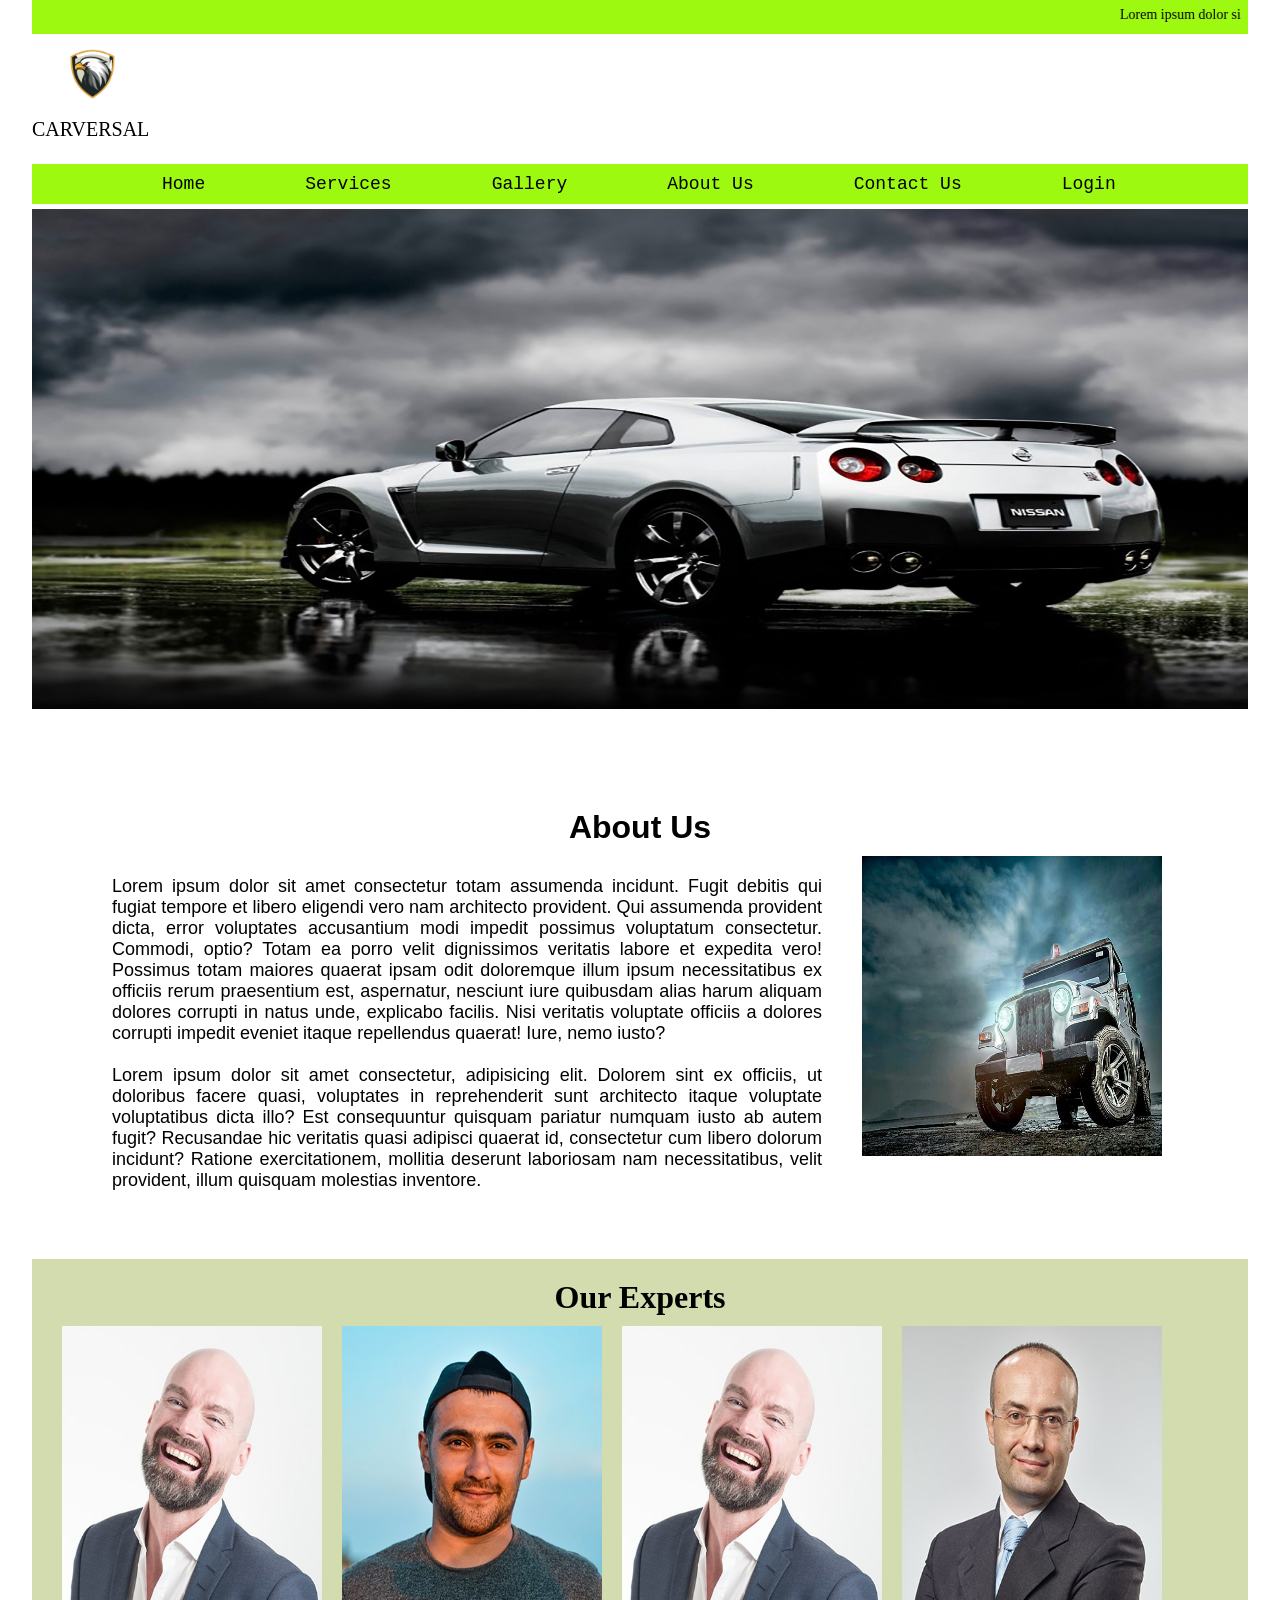
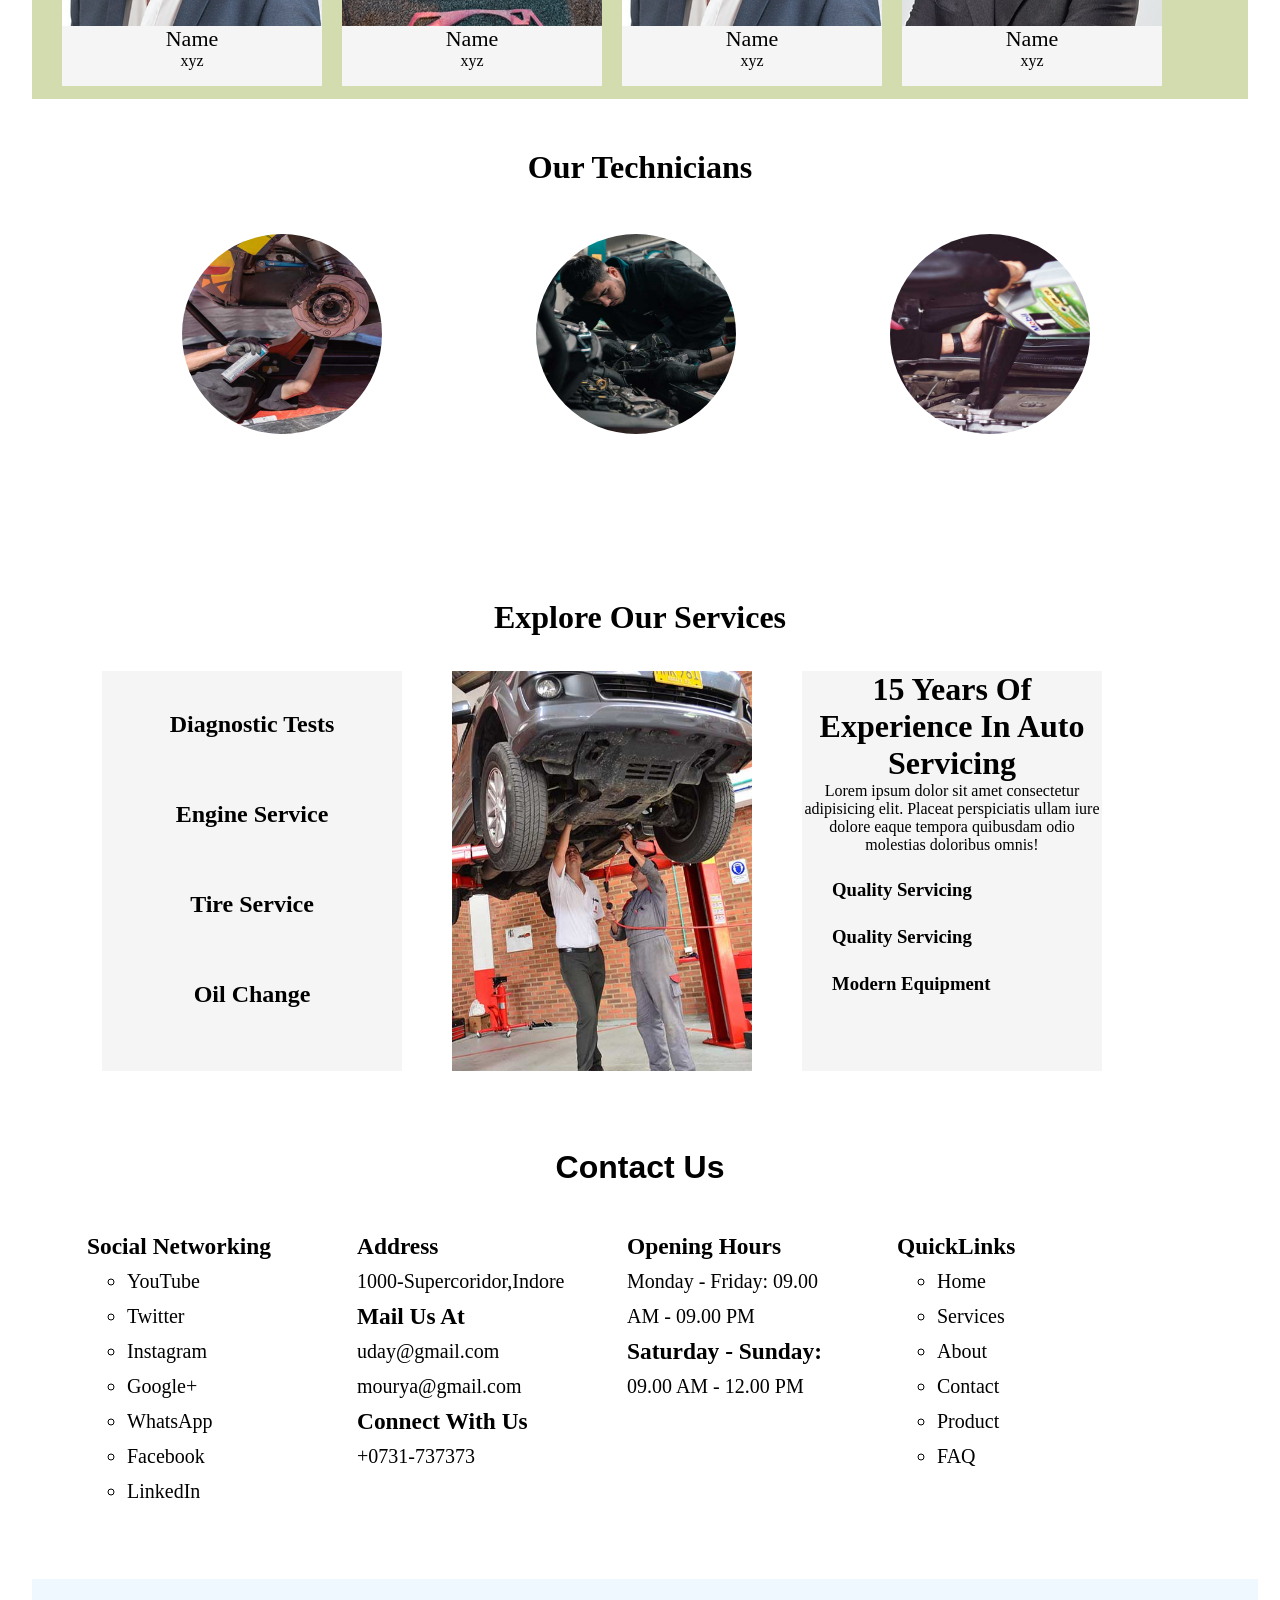
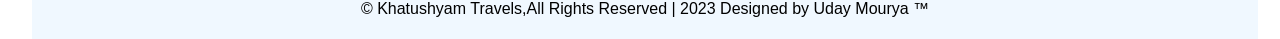
==== index.html @ ca9bf982 "Initial commit" ====
<!DOCTYPE html>
<html lang="en">
<head>
    <meta charset="UTF-8">
    <meta name="viewport" content="width=device-width, initial-scale=1.0">
    <title>Document</title>
    <link rel="icon" href="images/logo22.png">
    <link rel="stylesheet" href="style2.css">
</head>
<body>
    <div id="container">
        <div id="mqdemo">
            <marquee> Lorem ipsum dolor sit amet consectetur, adipisicing elit. Hic, blanditiis molestias! Ea, quisquam voluptas. Perspiciatis dolor odit rem voluptas error excepturi maxime repellendus quidem in ut veritatis officia reiciendis assumenda autem corrupti impedit nostrum rerum, doloremque libero ullam eius deserunt debitis ratione sapiente? Maxime adipisci autem, ipsam explicabo quam nihil est quos dolores dolore odio, perspiciatis numquam, tempore distinctio nulla. Ab deserunt in velit deleniti esse qui similique quos ut blanditiis quia impedit, voluptatem inventore perferendis doloribus illo magnam corporis quod iusto labore vitae repellendus placeat nihil culpa. Corporis molestiae mollitia eius veniam aspernatur error veritatis facere numquam necessitatibus, laboriosam facilis nostrum harum rerum minima consequatur modi autem dicta officiis neque hic! Esse possimus reiciendis delectus animi unde nesciunt, atque quaerat accusamus? Totam, nesciunt nisi incidunt obcaecati labore rem laudantium. Corporis, accusantium magnam laboriosam dolor a in vitae. Fuga repellendus totam corrupti ipsa in labore consequatur nostrum sint eaque mollitia cumque rem assumenda quasi, maiores accusamus tenetur unde. Iste pariatur exercitationem soluta? Tempore dolorum voluptas obcaecati expedita itaque illum praesentium veniam fuga amet. Aut sunt necessitatibus officiis, corporis, debitis quo sequi perferendis tenetur amet, consequuntur ad molestias adipisci quidem dolores blanditiis earum unde inventore voluptatibus. Praesentium excepturi natus voluptatum illum? </marquee>
        </div>
        <div id="header">
            <img src="images/logos.png" id="logo" alt="">
            <span id="logo_content">CARVERSAL</span>
        </div>
        <div id="nav">
            <ul>
                <li><a href="index.html">Home</a></li>
                <li><a href="">Services</a></li>
                <li><a href="gallery2.html">Gallery</a></li>
                <li><a href="about2.html">About Us</a></li>
                <li><a href="contact2.html">Contact Us</a></li>
                <li><a href="login3.html">Login</a></li>
                <!-- <li><a href="signin.html">SignIn</a></li> -->
            </ul>
       </div>
       <div id="banner">
            <img src="images/banner333.jpg" id="banner_img" alt="">
       </div>
       <div id="about"> 
            <center><h1>About Us</h1></center>
            <div id="about1">
                Lorem ipsum dolor sit amet consectetur totam assumenda incidunt. Fugit debitis qui fugiat tempore et libero eligendi vero nam architecto provident. Qui assumenda provident dicta, error voluptates accusantium modi impedit possimus voluptatum consectetur. Commodi, optio? Totam ea porro velit dignissimos veritatis labore et expedita vero! Possimus totam maiores quaerat ipsam odit doloremque illum ipsum necessitatibus ex officiis rerum praesentium est, aspernatur, nesciunt iure quibusdam alias harum aliquam dolores corrupti in natus unde, explicabo facilis. Nisi veritatis voluptate officiis a dolores corrupti impedit eveniet itaque repellendus quaerat! Iure, nemo iusto? <br>
            <br>
               Lorem ipsum dolor sit amet consectetur, adipisicing elit. Dolorem sint ex officiis, ut doloribus facere quasi, voluptates in reprehenderit sunt architecto itaque voluptate voluptatibus dicta illo? Est consequuntur quisquam pariatur numquam iusto ab autem fugit? Recusandae hic veritatis quasi adipisci quaerat id, consectetur cum libero dolorum incidunt? Ratione exercitationem, mollitia deserunt laboriosam nam necessitatibus, velit provident, illum quisquam molestias inventore.
            </div>
            <div id="about2">
                    <img src="images/about.jpg" id="aboutbanner" alt="">
            </div>
        </div>     
        <div id="box">
            <center><h1>Our Experts</h1></center>
            <div id="boxes">
                <div id="box1">
                    <img src="img/team-2.jpg" id="boximg" alt="">
                    <center><span id="fullname">Name</span></center>
                    <center><span id="designation">xyz</span></center>
                </div>
                <div id="box2">
                    <img src="img/team-3.jpg" id="boximg" alt="">
                    <center><span id="fullname">Name</span></center>
                    <center><span id="designation">xyz</span></center>
                </div>
                <div id="box3">
                    <img src="img/team-2.jpg" id="boximg" alt="">
                    <center><span id="fullname">Name</span></center>
                    <center><span id="designation">xyz</span></center>
                </div>
                <div id="box4">
                    <img src="img/team-4.jpg" id="boximg" alt="">
                    <center><span id="fullname">Name</span></center>
                    <center><span id="designation">xyz</span></center>
                </div>
            </div>
        </div>
        <div id="gallery">
            <center><h1>Our Technicians</h1></center>
                <br>
            <div id="gallery22">
                <img src="img/service-3.jpg" id="gallery_img" alt="">
                <img src="img/service-2.jpg" id="gallery_img" alt="">
                <img src="img/service-4.jpg" id="gallery_img" alt="">
            </div>
        </div>
        <div id="servicebox">
            <center><h1>Explore Our Services</h1></center>
            <div id="serv">
                <div id="sbox1">
                    <center><h2 id="con1">Diagnostic Tests</h2></center>
                    <center><h2 id="con1">Engine Service</h2></center>
                    <center><h2 id="con1">Tire Service</h2></center>
                    <center><h2 id="con1">Oil Change</h2></center>
                </div>
                <div id="sbox2">
                    <img src="img/service-1.jpg" id="imgser" alt="">
                </div>
                <div id="sbox3">
                    <center><h1 id="sh">15 Years Of Experience In Auto Servicing</h1></center>
                    <center><span id="sh2">Lorem ipsum dolor sit amet consectetur adipisicing elit. Placeat perspiciatis ullam iure dolore eaque tempora quibusdam odio molestias doloribus omnis!</span></center>
                    <h3 id="sh3">Quality Servicing</h3>
                    <h3 id="sh4">Quality Servicing</h3>
                    <h3 id="sh5">Modern Equipment</h3>
                </div>
            </div>
        </div>
       <div id="contact">
        <center><h1>Contact Us</h1></center>
        <br>
        <div id="contact1">
            <h3>Social Networking</h3>
            <ul type="circle">
                <li>YouTube</li>
                <li>Twitter</li>
                <li>Instagram</li>
                <li>Google+</li>
                <li>WhatsApp</li>
                <li>Facebook</li>
                <li>LinkedIn</li>
            </ul>
        </div>
        <div id="contact2">
            <h3>Address</h3>
            <span>
                1000-Supercoridor,Indore
            </span>

            <h3>Mail Us At</h3>
            <span>
                uday@gmail.com <br>
                mourya@gmail.com
            </span>

            <h3>Connect With Us</h3>
                <span>
                    +0731-737373 <br>
                </span>
        </div>
        <div id="contact3">
            <h3>Opening Hours</h3>
            <span>
                Monday - Friday:
            </span>
            <span>
                09.00 AM - 09.00 PM
            </span>
            <h3>Saturday - Sunday:</h3>
            <span>
                09.00 AM - 12.00 PM
            </span>
        </div>
        <div id="contact4">
            <h3>QuickLinks</h3>
            <ul type="circle">
                <li>Home</li>
                <li>Services</li>
                <li>About</li>
                <li>Contact</li>
                <li>Product</li>
                <li>FAQ</li>
            </ul>
        </div>
    </div>
    <div id="footer">
        <div id="footer1">
            <center>
                &copy;  Khatushyam Travels,All Rights Reserved | 2023 Designed by Uday Mourya &trade;
              </center>
        </div>
    </div>
    </div>
</body>
</html>
---- style2.css ----
*{
    margin: 0;
}
#container{
    height:auto;
    width:95%;
    margin:auto;
}
#mqdemo{
    background-color: #9DF910 ;
    color:black;
    font-size: 14px;    
    padding: 7px;
    font-family: candara;
}
#header{
    height: 90px;
    width: 60px;
}
#logo{
    height: 80px;
    width: 120px;
    transition: 1s;
}
#logo_content{
    position:absolute;
    font-family: 'Times New Roman', Times, serif;
    font-size: 20px;
}
#nav{
    /* z-index: 1; */
    /* position: sticky;
    top:10; */
    margin-top: 40px;
    height:40px;
    background-color: #9DF910;
}
#nav ul{
    display: flex;
   list-style: none;
}
#nav ul li{
    display: inline;
    padding: 10px;
}
#nav ul li a{
    margin-left: 80px;
    align-items: center;
    color:black;
    font-size: 18px;
    font-family: 'Courier New', Courier, monospace;
    text-decoration: none;
}
#banner{
    margin-top: 5px;
    height: 550px;
}
#banner_img{
    height: 500px;
    width: 100%;
}
#about{
    height: 400px;
    padding:50px;
    font-family: 'Franklin Gothic Medium', 'Arial Narrow', Arial, sans-serif;
}
#about1{
    float: left;
    margin: 10px;
    height:290px;
    text-align: justify;
    font-size: 18px;
    width: 710px;
    padding: 20px;
}
#about2{
    float: left;
    height:300px;
    width: 300px;
    margin: 10px;
}
#aboutbanner{
    height: 300px;
    width: 300px;
}
#box{
    height:400px;
    padding: 20px;
    background-color: #D2DCAF 
}
#box1,#box2,#box3,#box4{
    height:360px;
    width:260px;
    margin:10px;
    float: left;
    background-color: whitesmoke;
}
#boximg{
    height:300px;
    width:260px;
    float: left;
}
#box1,#box2,#box3,#box4:hover{
    transform: rotateY(360deg);
}
#gallery{
    height: 400px;
    margin-top: 50px;
}
#gallery_img{
    margin-top: 30px;
    height: 200px;
    width: 200px;
    margin-left: 150px;
    border-radius: 50%;
    transition: 1s;
    align-items: center;
}
#servicebox{
    height:500px;
    padding: 20px;
    margin-top: 30px;
}
#sbox1,#sbox2,#sbox3{
    margin-top: 35px;
    height:400px;
    width:300px;
    margin-left: 50px;
    background-color:whitesmoke;
    float: left;
}
#con1{
    height: 50px;
    margin: 40px;
    background-color: whitesmoke;
}
#imgser{
    height:400px;
    width:300px;
}
#boxim1{
    height:300px;
    width:300px;
    margin-left: 90px;
    float: left;
}
#servicebox #sbox3 #sh1{
    text-align: justify;
}
#servicebox #sbox3 #sh2{
    margin-top: 50px;
    text-align: left;

}
#servicebox #sbox3 #sh3,#sh4,#sh5{
    margin-top: 25px;
   margin-left: 30px;
    text-align: left;

}
#contact{
    /* margin-top: 20px; */
    height:400px;
    background-color:white;
    padding: 30px;
    font-family: 'Franklin Gothic Medium', 'Arial Narrow', Arial, sans-serif;
}
#contact1,#contact2,#contact3,#contact4{
    height: 290px;
    width: 220px;
    font-size: 20px;
    font-family: Lato;
    justify-content: center;
    margin: 5px;
    float:left;
    padding: 20px;
    line-height: 35px;
}
#fullname{
    font-size: 22px;
    font-family: Cambria, Cochin, Georgia, Times, 'Times New Roman', serif;
}
#designation{
    font-family: Georgia, 'Times New Roman', Times, serif;
}
#footer{
    height:50px;
    width:95%;
    padding: 5px;
    background-color: aliceblue;
    position: absolute;
}
#footer1{
    position: relative;
    top: 50%;
    left: 50%;
    transform: translate(-50%,-50%);
    font-family: 'Trebuchet MS', 'Lucida Sans Unicode', 'Lucida Grande', 'Lucida Sans', Arial, sans-serif;
    justify-content: center;
}
/* #signin{
    height:300px;
    padding: 80px;
}
#sign_in{
    font-family: candara;
    padding: 20px;
    height: 350px;
    width: 400px;
    margin: auto;
}
.input_field{
    height:40px;
    width: 400px;
    margin: 5px;
    margin-left: 20px;
    font-family: 'Franklin Gothic Medium', 'Arial Narrow', Arial, sans-serif;
    font-size: 18px;
    border: 1 px solid indianred;
    outline: 0px;
    background-color: whitesmoke;
}

.input_btn{
    font-family: candara;
    font-size: 18px;
    height:35px;
    width: 350px;
    margin: 5px;
    margin-left: 50px;
    background-color:#9DF910;
    border:0px;
    color:white;
    align-items: center;
}
#form_align{
    margin-top: 30px;
} */
    /**/
    #signin{
        height:350px;
        padding: 35px;
    }
    #sign_in{
        font-family: candara;
        padding: 50px;
        height: 350px;
        width: 400px;
        margin: auto;
    }
    #inputfield{
        height:30px;
        width: 350px;
        margin: 5px;
        margin-left: 5px;
        font-family: 'Franklin Gothic Medium', 'Arial Narrow', Arial, sans-serif;
        font-size: 16px;
        border: 1 px solid indianred;
        outline: 1px;
        background-color: whitesmoke;
    }
    
    #btn{
        font-family: candara;
        font-size: 18px;
        height:35px;
        width: 350px;
        margin: 5px;
        margin-left: -20px;
        background-color:#9DF910;
        color:white;
        align-items: center;
        border-radius: 30px;
    }
    #form_align{
        margin-top: 30px;
    }
    .btn:hover{
      background-color: aliceblue;
    }
@media only screen and (max-width:360px) {
    *{
        margin: 0;
    }
    /* #container{
        height:auto;
        width:95%;
        margin:auto;
    } */
    #mqdemo{
        background-color: #9DF910 ;
        color:black;
        font-size: 14px;    
        padding: 5px;
        font-family: candara;
    }
    #header{
        height: 70px;
        width: 60px;
    }
    #logo{
        height: 60px;
        width: 90px;
        transition: 1s;
    }
    #logo_content{
        position:absolute;
        font-family: 'Times New Roman', Times, serif;
        font-size: 16px;
    }
    #nav{
        z-index: 1;
        position: sticky;
        top:10; 
        margin-top: 25px;
        height:30px;
        background-color: #9DF910;
    }
    #nav ul{
        display: flex;
       list-style: none;
       margin-top: 10px;
       left: 0;
    }
    #nav ul li{
        display: inline;
        padding: 5px 0px;
    }
    #nav ul li a{
        margin-left: 7px;
        align-items: center;
        color: black;
        font-weight: 700;
        font-size: 10px;
        left: 0;
        font-family: 'Courier New', Courier, monospace;
        text-decoration: none;
    }
    #banner{
        margin-top: 5px;
        height: 350px;
    }
    #banner_img{
        height: 350px;
        width: 100%;
    }
    #about{
        height: 890px;;
        margin-top: 5px;
        padding:0px 5px;
        font-family: 'Franklin Gothic Medium', 'Arial Narrow', Arial, sans-serif;
    }
    #about1{
        /* margin: auto; */
        margin: 10px 0px;
        height:580px;
        text-align: justify;
        background-color: aliceblue;
        font-size: 16px;
        width: 87%;
    }
    #about2{
        height:180px;
        width: 300px;
        padding: 5px;
    }
    #aboutbanner{
        height: 180px;
        width: 300px;
        margin: auto;
    }
    #box{
        height:1470px;
        /* padding: 20px;*/
    }
    #boxes{
        margin: auto;
        width: 200px;
    }
    #box1,#box2,#box3,#box4{
        height:330px;
        width:200px;
        margin:10px;
        margin-top: 20px;
        /* margin-left: 30px; */
        float: left;
        /* background-color: whitesmoke; */
    }
    #boximg{
        height:270px;
        width:200px;
        float: left;
    }
    #box1,#box2,#box3,#box4:hover{
        transform: rotateY(360deg);
    }
    #gallery{
        height: 800px;
        margin-top: 20px;
    }
    #gallery22{
      margin: auto;
      width:200px;
    }
    #gallery_img{
        margin-top: 30px;
        height: 200px;
        width: 200px;
        margin: 20px 0px;
        /* border-radius: 50%; */
        /* transition: 1s; */
        /* align-items: center; */
    }
    #servicebox{
        height:1200px;
        margin-top: 5px;
    }
    #serv{
        background-color:red;
        margin: auto;
        width: 300px;
    }
    #sbox1,#sbox2,#sbox3{
        margin-top: 35px;
        height:350px;
        width:200px;
        background-color:whitesmoke;
        float: left;
    }
    #con1{
        height: 45px;
        margin: 40px;
        font-size: 20px;
        text-align: center;
    }
    #imgser{
        height:350px;
        width:200px;
    }
    /* #boxim1{
        height:300px;
        width:300px;
        margin-left: 150px;
        float: left;
    } */
    #servicebox #serv #sbox3 #sh1{
        text-align: justify;
    }
    #servicebox #serv #sbox3 #sh2{
        margin-top: 50px;
        text-align: left;
    }
    #sh{
        margin: 10px;
        font-size: 25px;
    }
    #sh2{
        justify-content: space-between;
    }
    #servicebox #serv #sbox3 #sh3,#sh4,#sh5{
        margin-top: 10px;
       margin-left: 30px;
        text-align: left;
    
    }
    #contact{
        margin-top: 20px;
        height:1530px;
        /* padding: 15px; */
        font-family: 'Franklin Gothic Medium', 'Arial Narrow', Arial, sans-serif;
    }
    #contact1,#contact2,#contact3,#contact4{
        height: 290px;
        width: 150px;
        font-size: 18px;
        font-family: Lato;
        justify-content: center;
        margin: 20px;
        margin-left: 30px;
        float:left;
        padding: 30px;
        line-height: 35px;
    }
    #fullname{
        font-size: 22px;
        font-family: Cambria, Cochin, Georgia, Times, 'Times New Roman', serif;
    }
    #designation{
        font-family: Georgia, 'Times New Roman', Times, serif;
    }
    #footer{
        height:50px;
        padding: 5px;
        position: absolute;
        width:95%;
    }
    #footer1{
        position: relative;
        top: 50%;
        left: 50%;
        transform: translate(-50%,-50%);
        font-family: 'Trebuchet MS', 'Lucida Sans Unicode', 'Lucida Grande', 'Lucida Sans', Arial, sans-serif;
        justify-content: center;
    }
    #signin{
        height:250px;
        padding: 35px;
    }
    #sign_in{
        font-family: candara;
        padding: 10px;
        height: 250px;
        width: 250px;
        margin: auto;
    }
    #inputfield{
        height:25px;
        width: 250px;
        margin: 5px;
        margin-left: 5px;
        font-family: 'Franklin Gothic Medium', 'Arial Narrow', Arial, sans-serif;
        font-size: 16px;
        border: 1 px solid indianred;
        outline: 0px;
        background-color: whitesmoke;
    }
    
    #btn{
        font-family: candara;
        font-size: 18px;
        height:35px;
        width: 200px;
        margin: 5px;
        margin-left: 30px;
        background-color:#9DF910;
        color:white;
        align-items: center;
        border-radius: 30px;
    }
    #form_align{
        margin-top: 30px;
    }
    .btn:hover{
      background-color: aliceblue;
    }
}
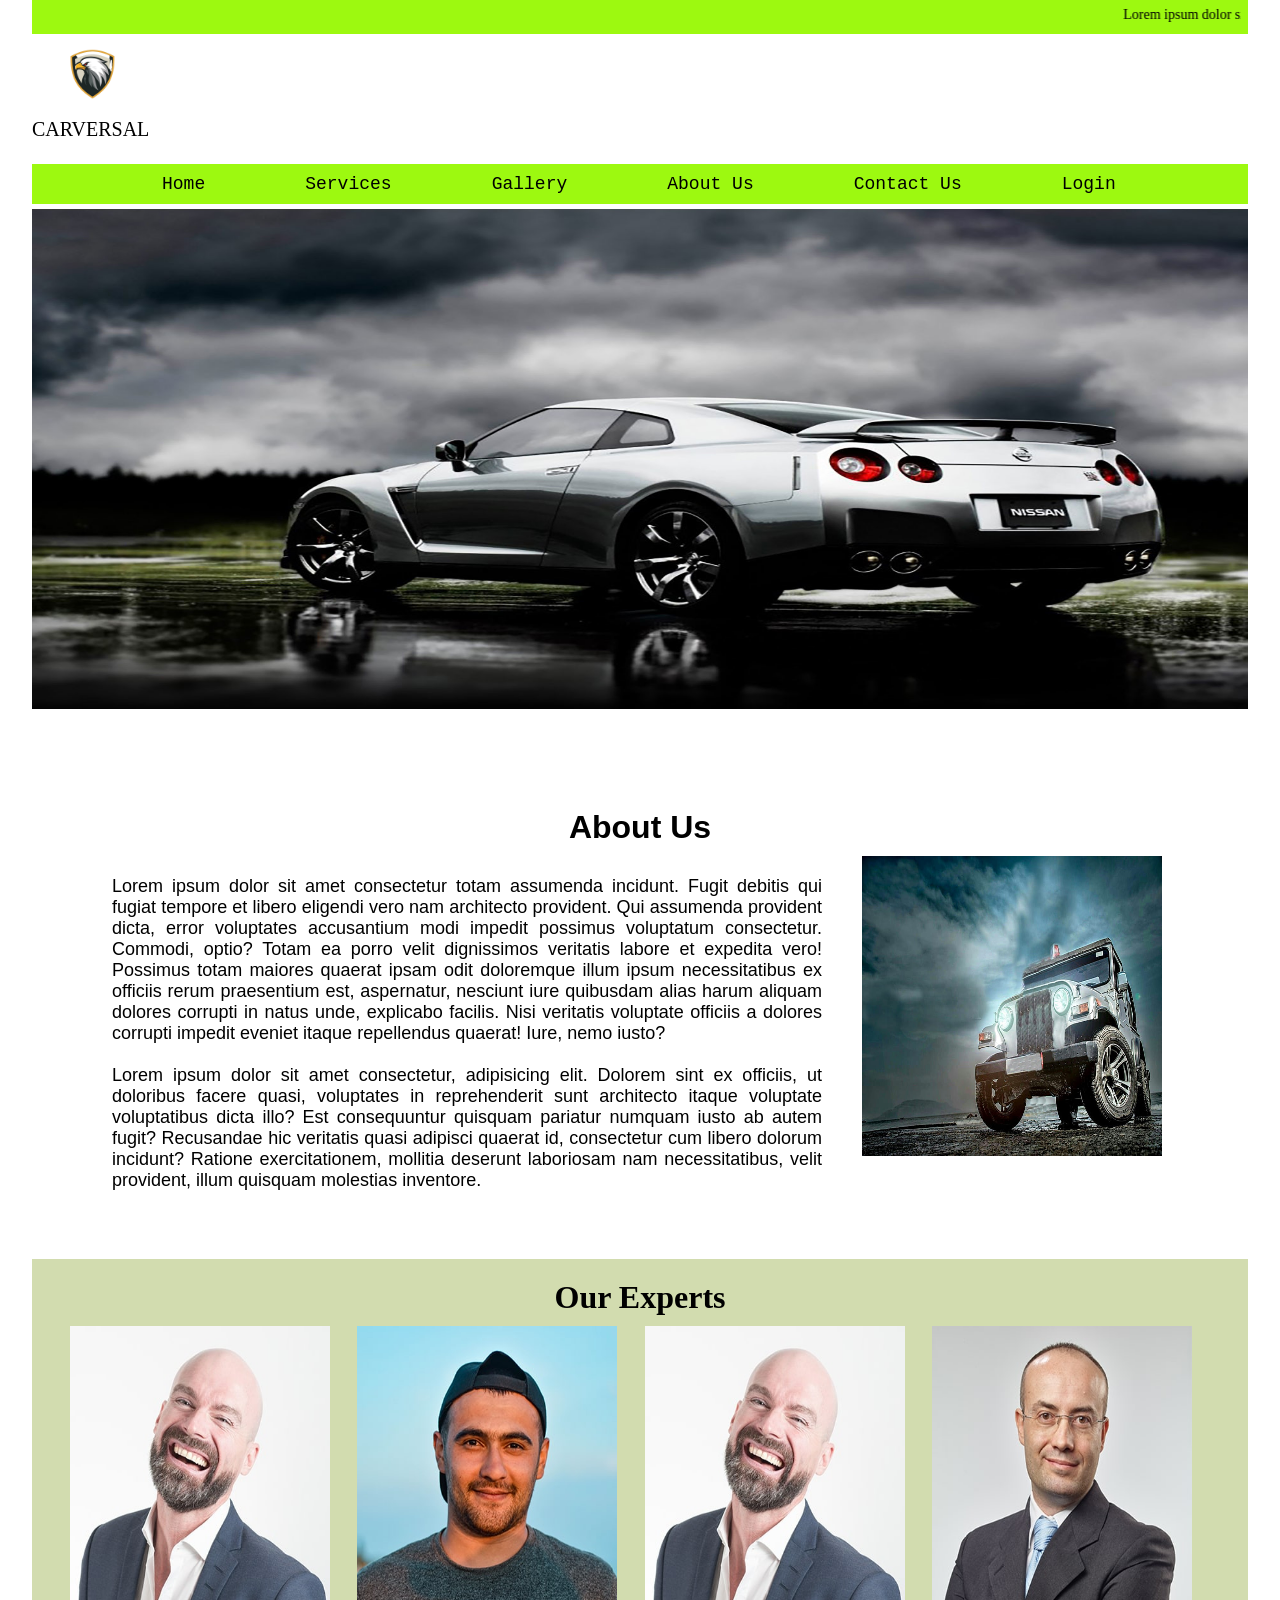
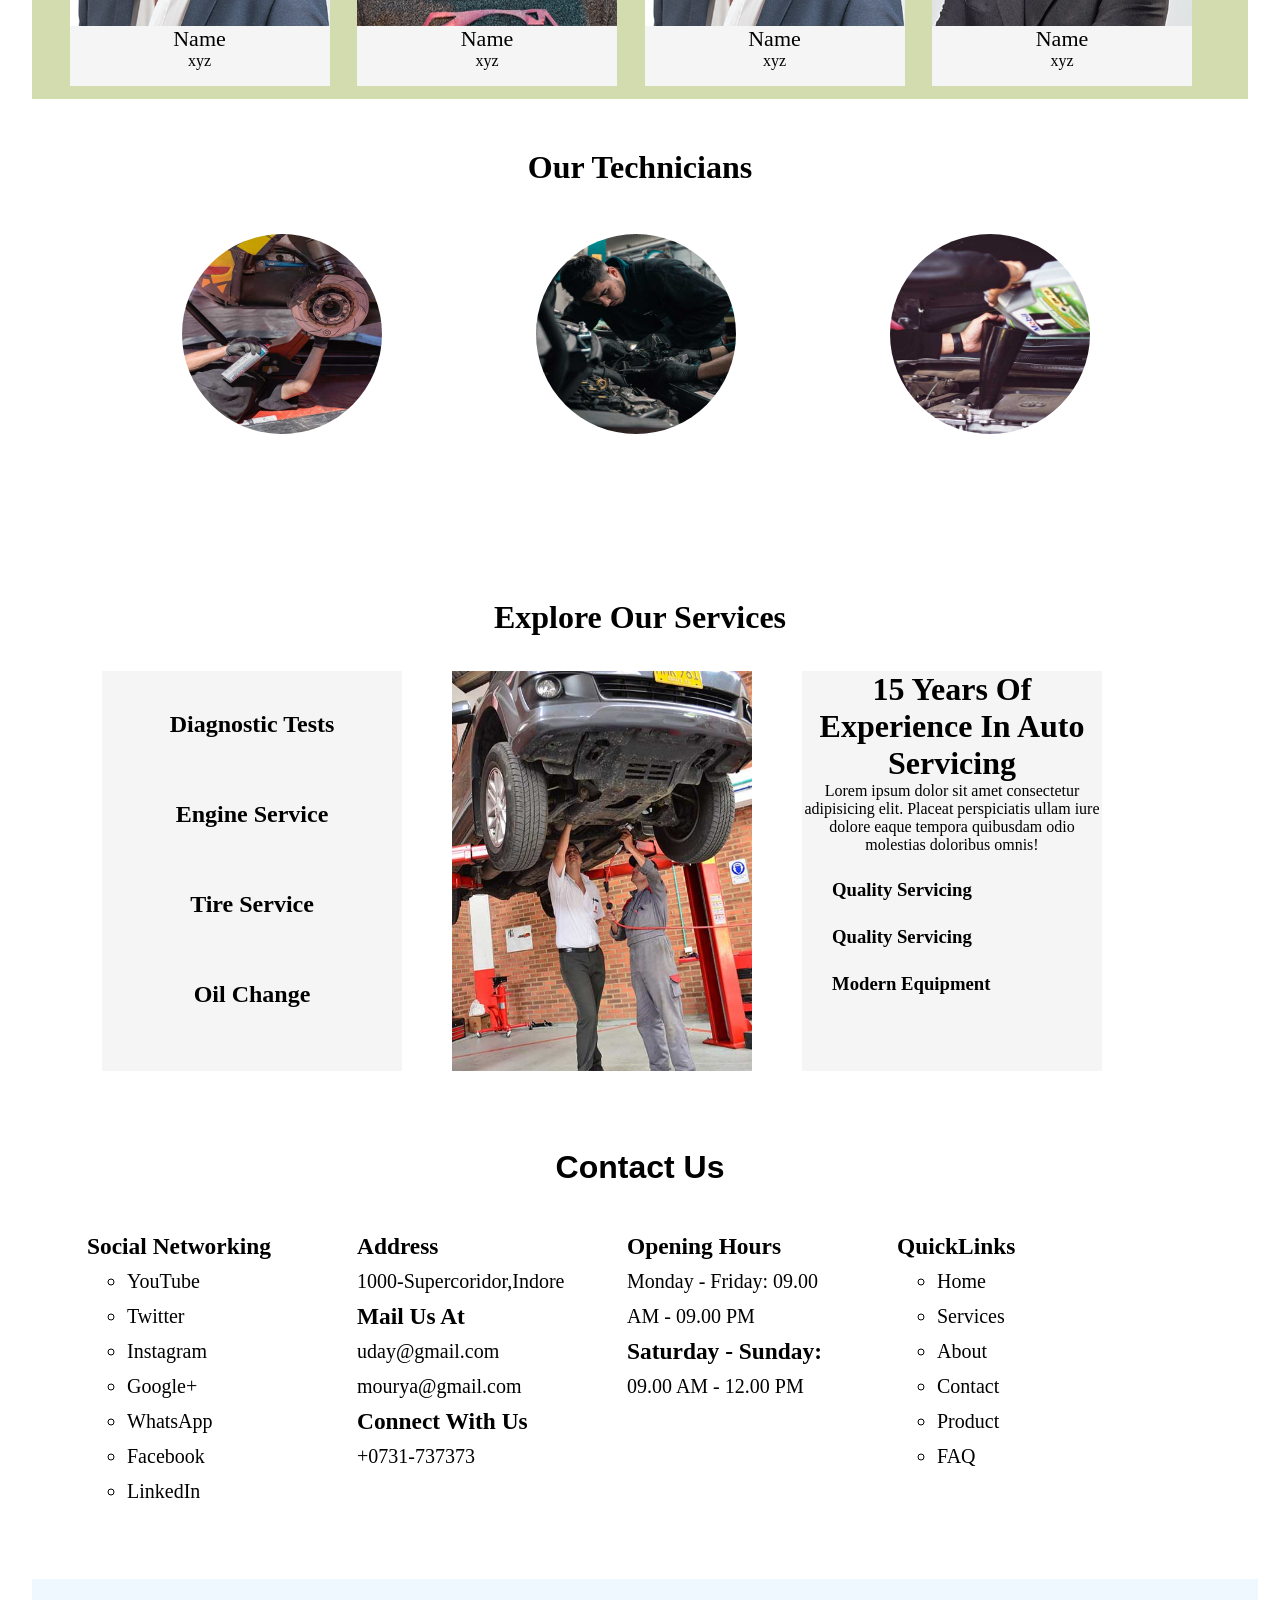
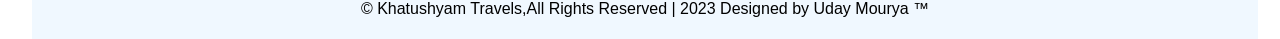
==== commit 474bec46: "file name changes" ====
--- a/index.html
+++ b/index.html
@@ -4,8 +4,8 @@
     <meta charset="UTF-8">
     <meta name="viewport" content="width=device-width, initial-scale=1.0">
     <title>Document</title>
-    <link rel="icon" href="images/logo22.png">
-    <link rel="stylesheet" href="style2.css">
+    <link rel="icon" href="img/logo.png">
+    <link rel="stylesheet" href="style.css">
 </head>
 <body>
     <div id="container">
@@ -13,22 +13,21 @@
             <marquee> Lorem ipsum dolor sit amet consectetur, adipisicing elit. Hic, blanditiis molestias! Ea, quisquam voluptas. Perspiciatis dolor odit rem voluptas error excepturi maxime repellendus quidem in ut veritatis officia reiciendis assumenda autem corrupti impedit nostrum rerum, doloremque libero ullam eius deserunt debitis ratione sapiente? Maxime adipisci autem, ipsam explicabo quam nihil est quos dolores dolore odio, perspiciatis numquam, tempore distinctio nulla. Ab deserunt in velit deleniti esse qui similique quos ut blanditiis quia impedit, voluptatem inventore perferendis doloribus illo magnam corporis quod iusto labore vitae repellendus placeat nihil culpa. Corporis molestiae mollitia eius veniam aspernatur error veritatis facere numquam necessitatibus, laboriosam facilis nostrum harum rerum minima consequatur modi autem dicta officiis neque hic! Esse possimus reiciendis delectus animi unde nesciunt, atque quaerat accusamus? Totam, nesciunt nisi incidunt obcaecati labore rem laudantium. Corporis, accusantium magnam laboriosam dolor a in vitae. Fuga repellendus totam corrupti ipsa in labore consequatur nostrum sint eaque mollitia cumque rem assumenda quasi, maiores accusamus tenetur unde. Iste pariatur exercitationem soluta? Tempore dolorum voluptas obcaecati expedita itaque illum praesentium veniam fuga amet. Aut sunt necessitatibus officiis, corporis, debitis quo sequi perferendis tenetur amet, consequuntur ad molestias adipisci quidem dolores blanditiis earum unde inventore voluptatibus. Praesentium excepturi natus voluptatum illum? </marquee>
         </div>
         <div id="header">
-            <img src="images/logos.png" id="logo" alt="">
+            <img src="img/logo.png" id="logo" alt="">
             <span id="logo_content">CARVERSAL</span>
         </div>
         <div id="nav">
             <ul>
                 <li><a href="index.html">Home</a></li>
                 <li><a href="">Services</a></li>
-                <li><a href="gallery2.html">Gallery</a></li>
-                <li><a href="about2.html">About Us</a></li>
-                <li><a href="contact2.html">Contact Us</a></li>
-                <li><a href="login3.html">Login</a></li>
-                <!-- <li><a href="signin.html">SignIn</a></li> -->
+                <li><a href="gallery.html">Gallery</a></li>
+                <li><a href="about.html">About Us</a></li>
+                <li><a href="contact.html">Contact Us</a></li>
+                <li><a href="login.html">Login</a></li>
             </ul>
        </div>
        <div id="banner">
-            <img src="images/banner333.jpg" id="banner_img" alt="">
+            <img src="img/banner.jpg" id="banner_img" alt="">
        </div>
        <div id="about"> 
             <center><h1>About Us</h1></center>
@@ -38,7 +37,7 @@
                Lorem ipsum dolor sit amet consectetur, adipisicing elit. Dolorem sint ex officiis, ut doloribus facere quasi, voluptates in reprehenderit sunt architecto itaque voluptate voluptatibus dicta illo? Est consequuntur quisquam pariatur numquam iusto ab autem fugit? Recusandae hic veritatis quasi adipisci quaerat id, consectetur cum libero dolorum incidunt? Ratione exercitationem, mollitia deserunt laboriosam nam necessitatibus, velit provident, illum quisquam molestias inventore.
             </div>
             <div id="about2">
-                    <img src="images/about.jpg" id="aboutbanner" alt="">
+                    <img src="img/about2.jpg" id="aboutbanner" alt="">
             </div>
         </div>     
         <div id="box">
--- a/style.css
+++ b/style.css
@@ -0,0 +1,489 @@
+*{
+    margin: 0;
+}
+#container{
+    height:auto;
+    width:95%;
+    margin:auto;
+}
+#mqdemo{
+    background-color: #9DF910 ;
+    color:black;
+    font-size: 14px;    
+    padding: 7px;
+    font-family: candara;
+}
+#header{
+    height: 90px;
+    width: 60px;
+}
+#logo{
+    height: 80px;
+    width: 120px;
+    transition: 1s;
+}
+#logo_content{
+    position:absolute;
+    font-family: 'Times New Roman', Times, serif;
+    font-size: 20px;
+}
+#nav{
+    /* z-index: 1; */
+    /* position: sticky;
+    top:10; */
+    margin-top: 40px;
+    height:40px;
+    background-color: #9DF910;
+}
+#nav ul{
+    display: flex;
+   list-style: none;
+}
+#nav ul li{
+    display: inline;
+    padding: 10px;
+}
+#nav ul li a{
+    margin-left: 80px;
+    align-items: center;
+    color:black;
+    font-size: 18px;
+    font-family: 'Courier New', Courier, monospace;
+    text-decoration: none;
+}
+#banner{
+    margin-top: 5px;
+    height: 550px;
+}
+#banner_img{
+    height: 500px;
+    width: 100%;
+}
+#about{
+    height: 400px;
+    padding:50px;
+    font-family: 'Franklin Gothic Medium', 'Arial Narrow', Arial, sans-serif;
+}
+#about1{
+    float: left;
+    margin: 10px;
+    height:290px;
+    text-align: justify;
+    font-size: 18px;
+    width: 710px;
+    padding: 20px;
+}
+#about2{
+    float: left;
+    height:300px;
+    width: 300px;
+    margin: 10px;
+}
+#aboutbanner{
+    height: 300px;
+    width: 300px;
+}
+#box{
+    height:400px;
+    padding: 20px;
+    background-color: #D2DCAF 
+}
+#box1,#box2,#box3,#box4{
+    height:360px;
+    width:260px;
+    margin:10px;
+    margin-left: 17.5px;
+    float: left;
+    background-color: whitesmoke;
+}
+#boximg{
+    height:300px;
+    width:260px;
+    float: left;
+}
+#box1,#box2,#box3,#box4:hover{
+    transform: rotateY(360deg);
+}
+#gallery{
+    height: 400px;
+    margin-top: 50px;
+}
+#gallery_img{
+    margin-top: 30px;
+    height: 200px;
+    width: 200px;
+    margin-left: 150px;
+    border-radius: 50%;
+    transition: 1s;
+    align-items: center;
+}
+#servicebox{
+    height:500px;
+    padding: 20px;
+    margin-top: 30px;
+}
+#sbox1,#sbox2,#sbox3{
+    margin-top: 35px;
+    height:400px;
+    width:300px;
+    margin-left: 50px;
+    background-color:whitesmoke;
+    float: left;
+}
+#con1{
+    height: 50px;
+    margin: 40px;
+    background-color: whitesmoke;
+}
+#imgser{
+    height:400px;
+    width:300px;
+}
+#boxim1{
+    height:300px;
+    width:300px;
+    margin-left: 90px;
+    float: left;
+}
+#servicebox #sbox3 #sh1{
+    text-align: justify;
+}
+#servicebox #sbox3 #sh2{
+    margin-top: 50px;
+    text-align: left;
+
+}
+#servicebox #sbox3 #sh3,#sh4,#sh5{
+    margin-top: 25px;
+   margin-left: 30px;
+    text-align: left;
+
+}
+#contact{
+    /* margin-top: 20px; */
+    height:400px;
+    background-color:white;
+    padding: 30px;
+    font-family: 'Franklin Gothic Medium', 'Arial Narrow', Arial, sans-serif;
+}
+#contact1,#contact2,#contact3,#contact4{
+    height: 290px;
+    width: 220px;
+    font-size: 20px;
+    font-family: Lato;
+    justify-content: center;
+    margin: 5px;
+    float:left;
+    padding: 20px;
+    line-height: 35px;
+}
+#fullname{
+    font-size: 22px;
+    font-family: Cambria, Cochin, Georgia, Times, 'Times New Roman', serif;
+}
+#designation{
+    font-family: Georgia, 'Times New Roman', Times, serif;
+}
+#footer{
+    height:50px;
+    width:95%;
+    padding: 5px;
+    background-color: aliceblue;
+    position: absolute;
+}
+#footer1{
+    position: relative;
+    top: 50%;
+    left: 50%;
+    transform: translate(-50%,-50%);
+    font-family: 'Trebuchet MS', 'Lucida Sans Unicode', 'Lucida Grande', 'Lucida Sans', Arial, sans-serif;
+    justify-content: center;
+}
+    #signin{
+        height:350px;
+        padding: 35px;
+    }
+    #sign_in{
+        font-family: candara;
+        padding: 50px;
+        height: 350px;
+        width: 400px;
+        margin: auto;
+    }
+    #inputfield{
+        height:30px;
+        width: 350px;
+        margin: 5px;
+        margin-left: 5px;
+        font-family: 'Franklin Gothic Medium', 'Arial Narrow', Arial, sans-serif;
+        font-size: 16px;
+        border: 1 px solid indianred;
+        outline: 1px;
+        background-color: whitesmoke;
+    }
+    
+    #btn{
+        font-family: candara;
+        font-size: 18px;
+        height:35px;
+        width: 350px;
+        margin: 5px;
+        margin-left: -20px;
+        background-color:#9DF910;
+        color:white;
+        align-items: center;
+        border-radius: 30px;
+    }
+    #form_align{
+        margin-top: 30px;
+    }
+    .btn:hover{
+      background-color: aliceblue;
+    }
+@media only screen and (max-width:360px) {
+    *{
+        margin: 0;
+    }
+    
+    #mqdemo{
+        background-color: #9DF910 ;
+        color:black;
+        font-size: 14px;    
+        padding: 5px;
+        font-family: candara;
+    }
+    #header{
+        height: 70px;
+        width: 60px;
+    }
+    #logo{
+        height: 60px;
+        width: 90px;
+        transition: 1s;
+    }
+    #logo_content{
+        position:absolute;
+        font-family: 'Times New Roman', Times, serif;
+        font-size: 16px;
+    }
+    #nav{
+        z-index: 1;
+        position: sticky;
+        margin-top: 25px;
+        height:30px;
+        background-color: #9DF910;
+    }
+    #nav ul{
+        display: flex;
+       list-style: none;
+       margin-top: 10px;
+       padding-left: 0px;
+      
+    }
+    #nav ul li{
+        display: inline;
+        padding: 5px 0px;
+    }
+    #nav ul li a{
+        margin-left: 9px;
+        align-items: center;
+        color: black;
+        font-weight: 700;
+        font-size: 11px;
+        left: -10;
+        font-family: 'Courier New', Courier, monospace;
+        text-decoration: none;
+    }
+    #banner{
+        margin-top: 5px;
+        height: 350px;
+    }
+    #banner_img{
+        height: 350px;
+        width: 100%;
+    }
+    #about{
+        height: 890px;;
+        margin-top: 5px;
+        padding:0px 5px;
+        font-family: 'Franklin Gothic Medium', 'Arial Narrow', Arial, sans-serif;
+    }
+    #about1{
+        margin: 10px 0px;
+        height:580px;
+        text-align: justify;
+        background-color: aliceblue;
+        font-size: 16px;
+        width: 87%;
+    }
+    #about2{
+        height:180px;
+        width: 300px;
+        padding: 5px;
+    }
+    #aboutbanner{
+        height: 180px;
+        width: 300px;
+        margin: auto;
+    }
+    #box{
+        height:1470px;
+    }
+    #boxes{
+        margin: auto;
+        width: 200px;
+    }
+    #box1,#box2,#box3,#box4{
+        height:330px;
+        width:200px;
+        margin:10px;
+        margin-top: 20px;
+        float: left;
+    }
+    #boximg{
+        height:270px;
+        width:200px;
+        float: left;
+    }
+    #box1,#box2,#box3,#box4:hover{
+        transform: rotateY(360deg);
+    }
+    #gallery{
+        height: 800px;
+        margin-top: 20px;
+    }
+    #gallery22{
+      margin: auto;
+      width:200px;
+    }
+    #gallery_img{
+        margin-top: 30px;
+        height: 200px;
+        width: 200px;
+        margin: 20px 0px;
+    }
+    #servicebox{
+        height:1200px;
+        margin-top: 5px;
+    }
+    #serv{
+        background-color:red;
+        margin: auto;
+        width: 300px;
+    }
+    #sbox1,#sbox2,#sbox3{
+        margin-top: 35px;
+        height:350px;
+        width:200px;
+        background-color:whitesmoke;
+        float: left;
+    }
+    #con1{
+        height: 45px;
+        margin: 40px;
+        font-size: 20px;
+        text-align: center;
+    }
+    #imgser{
+        height:350px;
+        width:200px;
+    }
+    #servicebox #serv #sbox3 #sh1{
+        text-align: justify;
+    }
+    #servicebox #serv #sbox3 #sh2{
+        margin-top: 50px;
+        text-align: left;
+    }
+    #sh{
+        margin: 10px;
+        font-size: 25px;
+    }
+    #sh2{
+        justify-content: space-between;
+    }
+    #servicebox #serv #sbox3 #sh3,#sh4,#sh5{
+        margin-top: 10px;
+       margin-left: 30px;
+        text-align: left;
+    
+    }
+    #contact{
+        margin-top: 20px;
+        height:1530px;
+        font-family: 'Franklin Gothic Medium', 'Arial Narrow', Arial, sans-serif;
+    }
+    #contact1,#contact2,#contact3,#contact4{
+        height: 290px;
+        width: 150px;
+        font-size: 18px;
+        font-family: Lato;
+        justify-content: center;
+        margin: 20px;
+        margin-left: 30px;
+        float:left;
+        padding: 30px;
+        line-height: 35px;
+    }
+    #fullname{
+        font-size: 22px;
+        font-family: Cambria, Cochin, Georgia, Times, 'Times New Roman', serif;
+    }
+    #designation{
+        font-family: Georgia, 'Times New Roman', Times, serif;
+    }
+    #footer{
+        height:50px;
+        position: absolute;
+        width:95%;
+    }
+    #footer1{
+        position: relative;
+        top: 50%;
+        left: 50%;
+        transform: translate(-50%,-50%);
+        font-family: 'Trebuchet MS', 'Lucida Sans Unicode', 'Lucida Grande', 'Lucida Sans', Arial, sans-serif;
+        justify-content: center;
+    }
+    #signin{
+        height:250px;
+        padding: 35px;
+    }
+    #sign_in{
+        font-family: candara;
+        padding: 10px;
+        height: 250px;
+        width: 250px;
+        margin: auto;
+    }
+    #inputfield{
+        height:25px;
+        width: 250px;
+        margin: 5px;
+        margin-left: 5px;
+        font-family: 'Franklin Gothic Medium', 'Arial Narrow', Arial, sans-serif;
+        font-size: 16px;
+        border: 1 px solid indianred;
+        outline: 0px;
+        background-color: whitesmoke;
+    }
+    
+    #btn{
+        font-family: candara;
+        font-size: 18px;
+        height:35px;
+        width: 200px;
+        margin: 5px;
+        margin-left: 30px;
+        background-color:#9DF910;
+        color:white;
+        align-items: center;
+        border-radius: 30px;
+    }
+    #form_align{
+        margin-top: 30px;
+    }
+    .btn:hover{
+      background-color: aliceblue;
+    }
+}
